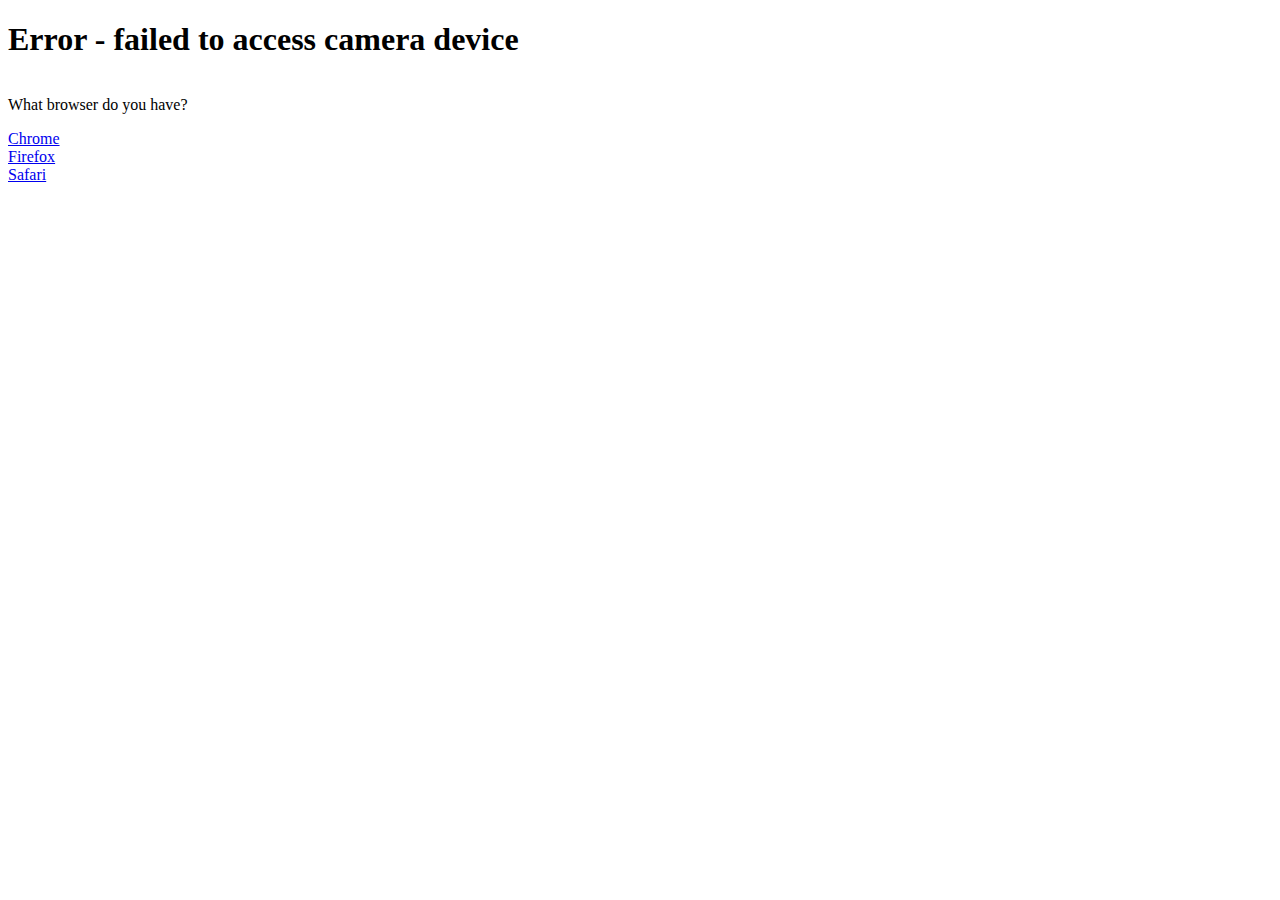
==== index.html @ c81b5ffb "Add Safari and fix wording" ====
<!DOCTYPE html>
<html>
  <head>
    <meta charset="UTF-8">
    <title>mircam</title>
    <link rel="stylesheet" href="index.css">
  </head>
  <body>
    <h1 id="status">Initializing camera access...</h1>

    <div class="troubleshooting-container" id="troubleshooting" style="display: none;">
      <p>What browser do you have?</p>

      <a href="chrome-troubleshooting.html">Chrome</a><br>
      <a href="firefox-troubleshooting.html">Firefox</a><br>
      <a href="safari-troubleshooting.html">Safari</a>

    </div>

    <div class="video-container" id="videoContainer">
      <video autoplay="true" id="videoElement">
      </video>
    </div>

    <script>
      var video = document.querySelector("#videoElement");

      if (navigator.mediaDevices.getUserMedia) {
        navigator.mediaDevices.getUserMedia({
            video: true
          })
          .then(function(stream) {
            video.srcObject = stream;
            video.play();
          })
          .catch(function(error) {
            window.alert("Couldn't activate camera. Please make sure to grant permissions, and then refresh the page.");
            var status = document.getElementById("status")
            status.innerHTML = "Error - failed to access camera device";
            var troubleshooting = document.getElementById("troubleshooting")
            troubleshooting.style = "display: inline-block;";
            var videoContainer = document.getElementById("videoContainer")
            videoContainer.style = "display: none;";
          });
      }
    </script>
  </body>
</html>
---- index.css ----
.video-container {
  position: absolute;
  top: 0;
  bottom: 0;
  width: 100%;
  height: 100%;
  overflow: hidden;
}
.video-container video {
  /* Make video to at least 100% wide and tall */
  min-width: 100%;
  min-height: 100%;

  /* Setting width & height to auto prevents the browser from stretching or squishing the video */
  width: auto;
  height: auto;

  /* Center the video */
  position: absolute;
  top: 50%;
  left: 50%;
  transform: translate(-50%,-50%);
}

::-webkit-scrollbar {
    display: none;
}
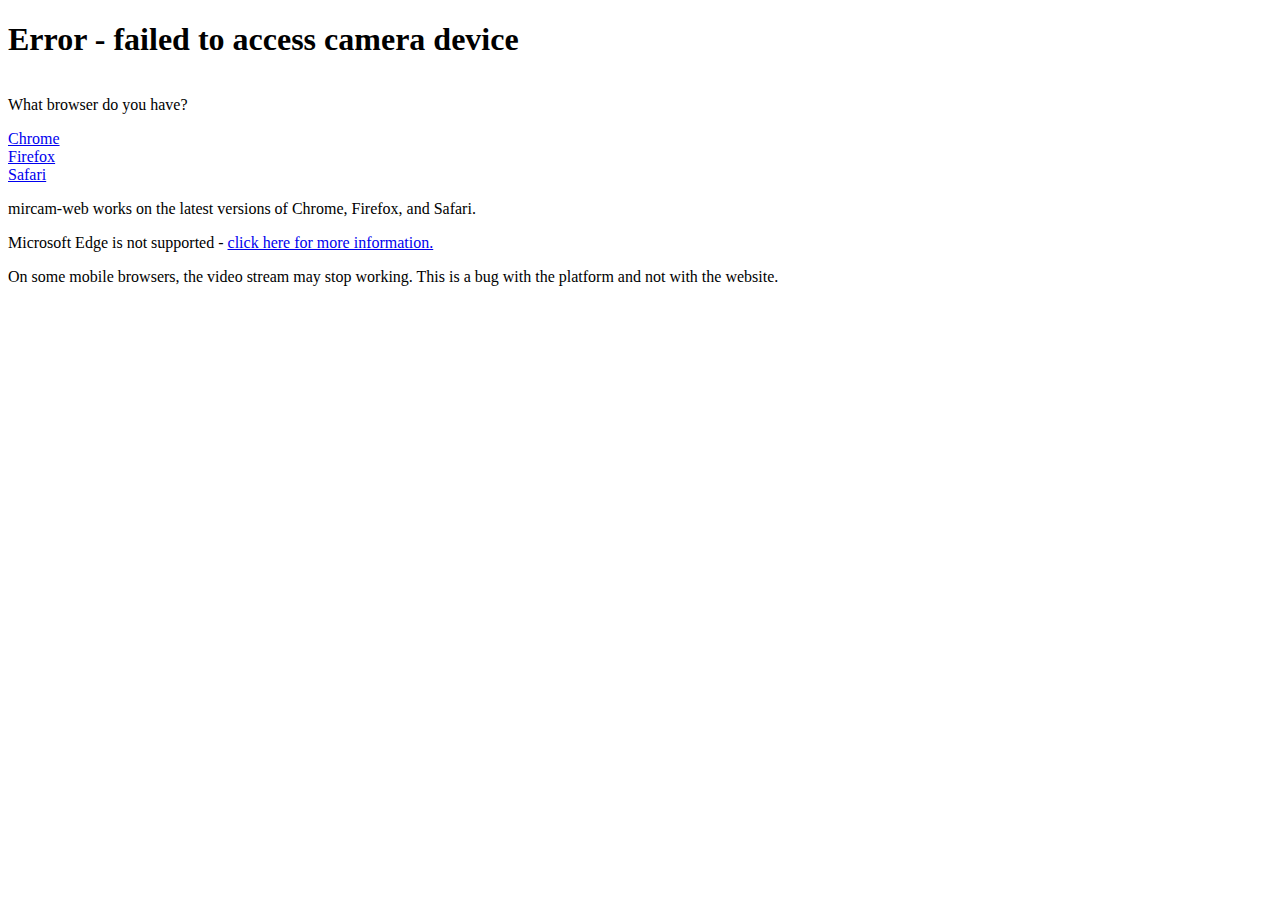
==== commit 1e26c39d: "Add more compat information" ====
--- a/index.html
+++ b/index.html
@@ -1,31 +1,67 @@
 <!DOCTYPE html>
 <html>
-  <head>
-    <meta charset="UTF-8">
-    <title>mircam</title>
-    <link rel="stylesheet" href="index.css">
-  </head>
-  <body>
-    <h1 id="status">Initializing camera access...</h1>
 
-    <div class="troubleshooting-container" id="troubleshooting" style="display: none;">
-      <p>What browser do you have?</p>
+<head>
+  <meta charset="UTF-8">
+  <title>mircam</title>
+  <link rel="stylesheet" href="index.css">
+</head>
 
-      <a href="chrome-troubleshooting.html">Chrome</a><br>
-      <a href="firefox-troubleshooting.html">Firefox</a><br>
-      <a href="safari-troubleshooting.html">Safari</a>
+<body>
+  <h1 id="statusHeader">Initializing camera access...</h1>
 
+  <div class="troubleshooting-container" id="troubleshooting" style="display: none;">
+    <p>What browser do you have?</p>
+
+    <a href="chrome-troubleshooting.html">Chrome</a><br>
+    <a href="firefox-troubleshooting.html">Firefox</a><br>
+    <a href="safari-troubleshooting.html">Safari</a>
+
+    <p>mircam-web works on the latest versions of Chrome, Firefox, and Safari.</p>
+
+    <p>Microsoft Edge is not supported - <a href="#" onclick="edgeDisplay()">click here for more information.</a></p>
+
+    <p>On some mobile browsers, the video stream may stop working. This is a bug with the platform and not with the website.</p>
+  </div>
+
+  <div class="edge-browser-container" id="edgeBrowser" style="display: none;">
+    <p>On old versions of Microsoft Edge, there is an incompatibility where the image from the webcam will be flipped in various degrees.</p>
+    <p>A Microsoft representative has <a href="https://answers.microsoft.com/en-us/msoffice/forum/all/teams-webcam-displaying-sideways-on-desktop/e5b91504-783b-40c0-b309-a882a1d6973f">confirmed this issue.</a></p>
+
+    <p>Please use either Chrome, Firefox, or Safari. Or upgrade your Microsoft Edge browser to the new beta version that uses Chromium as the backend.</p>
+
+    <p>If you wish to use the beta version of Microsoft Edge (NOT recommended) you <a href="https://www.microsoft.com/en-us/edge/?form=MY01BL&OCID=MY01BL">can download it here.</a></p>
+
+    <div id="notEdgeGoBack" style="display: none;">
+      <a href="javascript:history.go(0)"><- Return to previous menu</a>
     </div>
+  </div>
 
-    <div class="video-container" id="videoContainer">
-      <video autoplay="true" id="videoElement">
-      </video>
-    </div>
+  <div class="video-container" id="videoContainer">
+    <video autoplay="true" id="videoElement">
+    </video>
+  </div>
 
-    <script>
-      var video = document.querySelector("#videoElement");
+  <script>
+    var stopExecution = false;
+    var edgeBrowser = false;
+    var statusHeader = document.getElementById("statusHeader")
+    var video = document.querySelector("#videoElement");
+    var videoContainer = document.getElementById("videoContainer");
+    var troubleshooting = document.getElementById("troubleshooting");
+    var edgeBrowserContainer = document.getElementById("edgeBrowser");
+    var edgeOtherBrowserButton = document.getElementById("notEdgeGoBack");
+    var edgeInformationViewOnOtherBrowser = false;
 
-      if (navigator.mediaDevices.getUserMedia) {
+    // Remove videoContainer
+    function removeVideo() {
+      // Remove overlay (otherwise it will catch mouse clicks)
+      videoContainer.style = "display: none;";
+    }
+
+    // Camera start
+    function cameraStart() {
+      if(navigator.mediaDevices.getUserMedia) {
         navigator.mediaDevices.getUserMedia({
             video: true
           })
@@ -35,14 +71,56 @@
           })
           .catch(function(error) {
             window.alert("Couldn't activate camera. Please make sure to grant permissions, and then refresh the page.");
-            var status = document.getElementById("status")
-            status.innerHTML = "Error - failed to access camera device";
-            var troubleshooting = document.getElementById("troubleshooting")
+            statusHeader.innerHTML = "Error - failed to access camera device";
+
+            // Show debugger
             troubleshooting.style = "display: inline-block;";
-            var videoContainer = document.getElementById("videoContainer")
-            videoContainer.style = "display: none;";
+            removeVideo();
           });
       }
-    </script>
-  </body>
+    }
+
+    // Show more information about Microsoft Edge incompatibility
+    function edgeDisplay() {
+      spoofEdge();
+      edgeInformationViewOnOtherBrowser = true;
+      main();
+    }
+
+    // Spoof edge
+    function spoofEdge() {
+      stopExecution = true;
+      edgeBrowser = true;
+    }
+
+    // spoofEdge();
+
+    // Detect Edge browser
+    if (/Edge/.test(navigator.userAgent) || edgeBrowser) {
+      stopExecution = !window.confirm("Warning - Edge browser detected. Are you sure you want to continue? (Click Cancel for more information.)");
+      edgeBrowser = true;
+    }
+
+    // Main
+    function main() {
+      if (stopExecution) {
+        if (edgeBrowser) {
+          statusHeader.innerHTML = "Microsoft Edge is unsupported";
+          edgeBrowserContainer.style = "display: inline-block;";
+          troubleshooting.style = "display: none;";
+          if(edgeInformationViewOnOtherBrowser) {
+            edgeOtherBrowserButton.style = "display: inline-block;";
+          }
+        }
+        removeVideo();
+      } else {
+        cameraStart();
+      }
+    }
+
+    // Start main()
+    main();
+  </script>
+</body>
+
 </html>
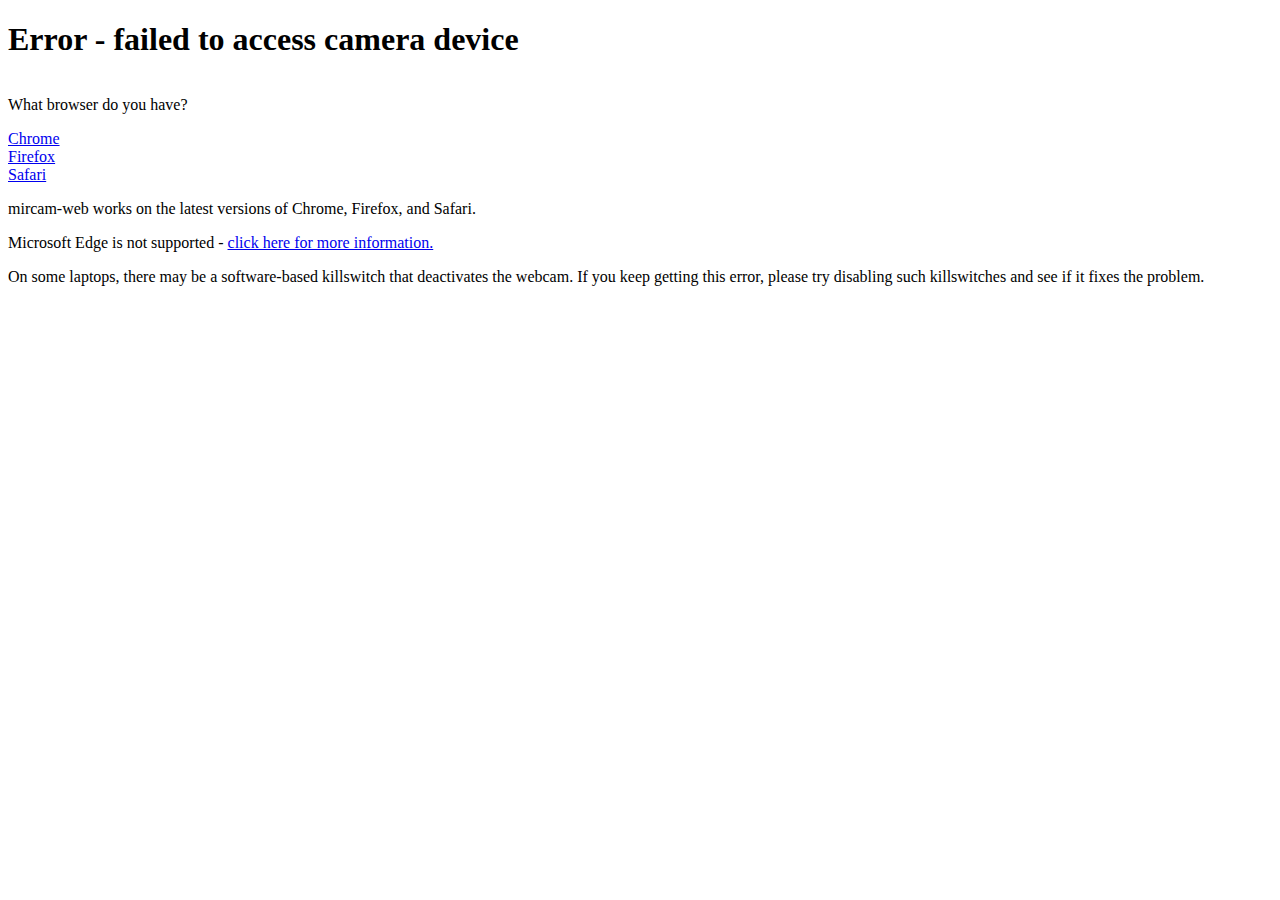
==== commit a576ff8c: "Add Insights script" ====
--- a/index.html
+++ b/index.html
@@ -20,8 +20,8 @@
     <p>mircam-web works on the latest versions of Chrome, Firefox, and Safari.</p>
 
     <p>Microsoft Edge is not supported - <a href="#" onclick="edgeDisplay()">click here for more information.</a></p>
-
-    <p>On some mobile browsers, the video stream may stop working. This is a bug with the platform and not with the website.</p>
+    
+    <p>On some laptops, there may be a software-based killswitch that deactivates the webcam. If you keep getting this error, please try disabling such killswitches and see if it fixes the problem.</p>
   </div>
 
   <div class="edge-browser-container" id="edgeBrowser" style="display: none;">
@@ -38,9 +38,15 @@
   </div>
 
   <div class="video-container" id="videoContainer">
-    <video autoplay="true" id="videoElement">
+    <video id="videoElement" playsinline autoplay muted>
     </video>
   </div>
+    
+  <script src="https://getinsights.io/js/insights.js"></script>
+  <script>
+    insights.init('b0kHTDCLpSNHcOSJ');
+    insights.trackPages();
+  </script>
 
   <script>
     var stopExecution = false;
@@ -63,7 +69,8 @@
     function cameraStart() {
       if(navigator.mediaDevices.getUserMedia) {
         navigator.mediaDevices.getUserMedia({
-            video: true
+            video: true,
+            audio: false
           })
           .then(function(stream) {
             video.srcObject = stream;
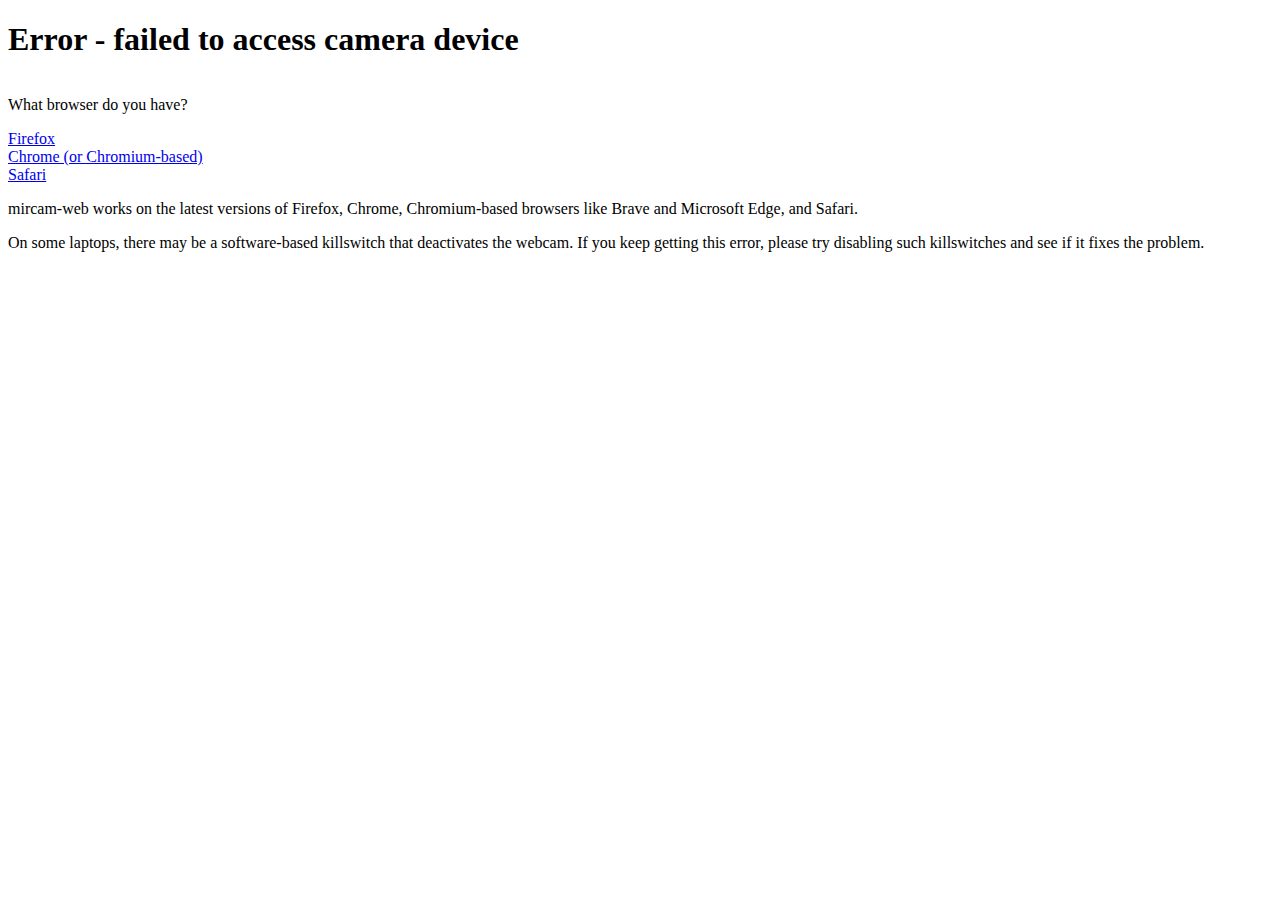
==== commit a0ced2d6: "Remove disclaimer about old Microsoft Edge" ====
--- a/index.html
+++ b/index.html
@@ -13,28 +13,13 @@
   <div class="troubleshooting-container" id="troubleshooting" style="display: none;">
     <p>What browser do you have?</p>
 
-    <a href="chrome-troubleshooting.html">Chrome</a><br>
-    <a href="firefox-troubleshooting.html">Firefox</a><br>
-    <a href="safari-troubleshooting.html">Safari</a>
+    <a href="troubleshooting/firefox.html">Firefox</a><br>
+    <a href="troubleshooting/chrome.html">Chrome (or Chromium-based)</a><br>
+    <a href="troubleshooting/safari.html">Safari</a>
 
-    <p>mircam-web works on the latest versions of Chrome, Firefox, and Safari.</p>
-
-    <p>Microsoft Edge is not supported - <a href="#" onclick="edgeDisplay()">click here for more information.</a></p>
+    <p>mircam-web works on the latest versions of Firefox, Chrome, Chromium-based browsers like Brave and Microsoft Edge, and Safari.</p>
     
     <p>On some laptops, there may be a software-based killswitch that deactivates the webcam. If you keep getting this error, please try disabling such killswitches and see if it fixes the problem.</p>
-  </div>
-
-  <div class="edge-browser-container" id="edgeBrowser" style="display: none;">
-    <p>On old versions of Microsoft Edge, there is an incompatibility where the image from the webcam will be flipped in various degrees.</p>
-    <p>A Microsoft representative has <a href="https://answers.microsoft.com/en-us/msoffice/forum/all/teams-webcam-displaying-sideways-on-desktop/e5b91504-783b-40c0-b309-a882a1d6973f">confirmed this issue.</a></p>
-
-    <p>Please use either Chrome, Firefox, or Safari. Or upgrade your Microsoft Edge browser to the new beta version that uses Chromium as the backend.</p>
-
-    <p>If you wish to use the beta version of Microsoft Edge (NOT recommended) you <a href="https://www.microsoft.com/en-us/edge/?form=MY01BL&OCID=MY01BL">can download it here.</a></p>
-
-    <div id="notEdgeGoBack" style="display: none;">
-      <a href="javascript:history.go(0)"><- Return to previous menu</a>
-    </div>
   </div>
 
   <div class="video-container" id="videoContainer">
@@ -49,15 +34,10 @@
   </script>
 
   <script>
-    var stopExecution = false;
-    var edgeBrowser = false;
     var statusHeader = document.getElementById("statusHeader")
     var video = document.querySelector("#videoElement");
     var videoContainer = document.getElementById("videoContainer");
     var troubleshooting = document.getElementById("troubleshooting");
-    var edgeBrowserContainer = document.getElementById("edgeBrowser");
-    var edgeOtherBrowserButton = document.getElementById("notEdgeGoBack");
-    var edgeInformationViewOnOtherBrowser = false;
 
     // Remove videoContainer
     function removeVideo() {
@@ -87,42 +67,9 @@
       }
     }
 
-    // Show more information about Microsoft Edge incompatibility
-    function edgeDisplay() {
-      spoofEdge();
-      edgeInformationViewOnOtherBrowser = true;
-      main();
-    }
-
-    // Spoof edge
-    function spoofEdge() {
-      stopExecution = true;
-      edgeBrowser = true;
-    }
-
-    // spoofEdge();
-
-    // Detect Edge browser
-    if (/Edge/.test(navigator.userAgent) || edgeBrowser) {
-      stopExecution = !window.confirm("Warning - Edge browser detected. Are you sure you want to continue? (Click Cancel for more information.)");
-      edgeBrowser = true;
-    }
-
     // Main
     function main() {
-      if (stopExecution) {
-        if (edgeBrowser) {
-          statusHeader.innerHTML = "Microsoft Edge is unsupported";
-          edgeBrowserContainer.style = "display: inline-block;";
-          troubleshooting.style = "display: none;";
-          if(edgeInformationViewOnOtherBrowser) {
-            edgeOtherBrowserButton.style = "display: inline-block;";
-          }
-        }
-        removeVideo();
-      } else {
-        cameraStart();
-      }
+      cameraStart();
     }
 
     // Start main()
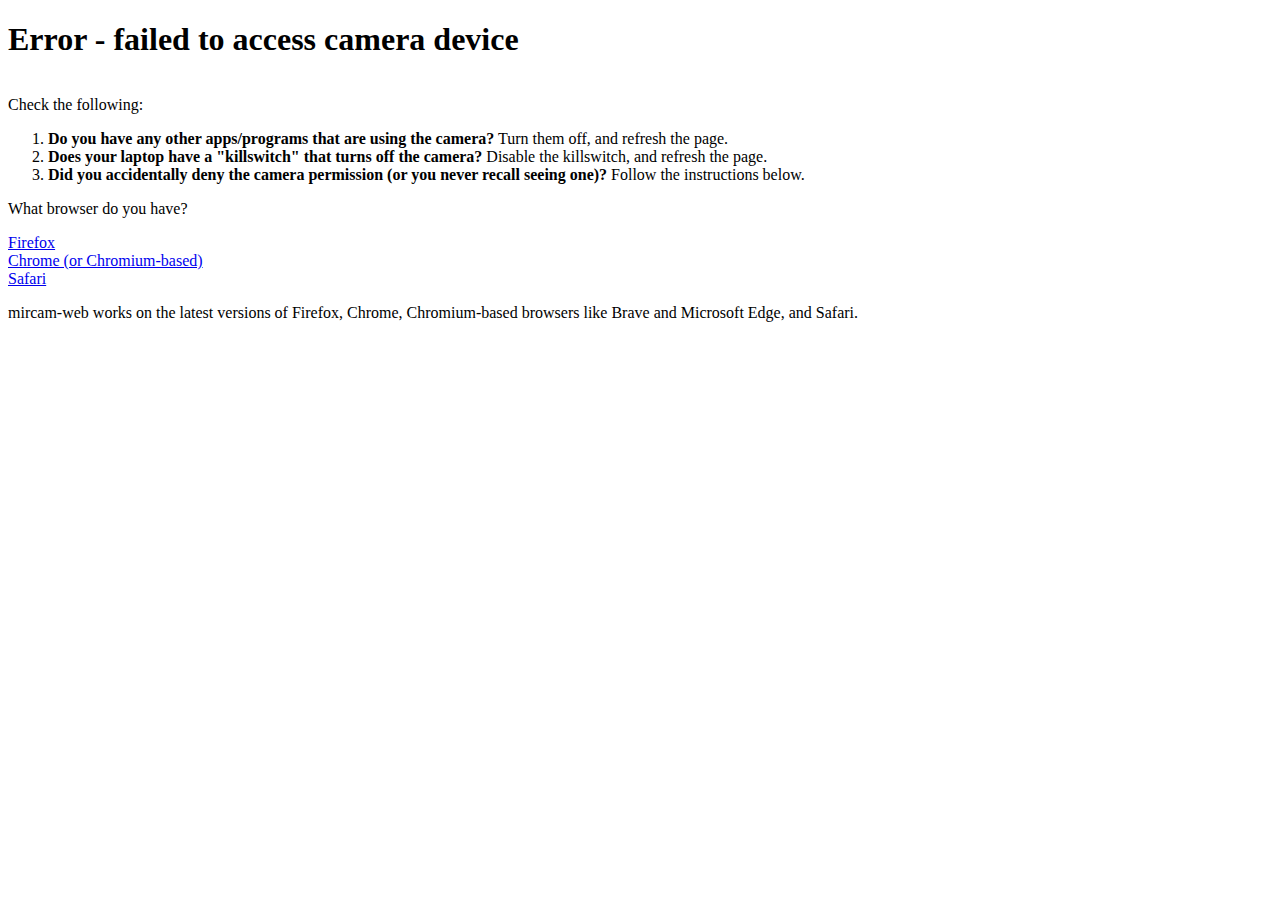
==== commit 4e3a020a: "Simplify troubleshooting help" ====
--- a/index.html
+++ b/index.html
@@ -11,6 +11,14 @@
   <h1 id="statusHeader">Initializing camera access...</h1>
 
   <div class="troubleshooting-container" id="troubleshooting" style="display: none;">
+    <p>Check the following:</p>
+
+    <ol>
+      <li><strong>Do you have any other apps/programs that are using the camera?</strong> Turn them off, and refresh the page.</li>
+      <li><strong>Does your laptop have a "killswitch" that turns off the camera?</strong> Disable the killswitch, and refresh the page.</li>
+      <li><strong>Did you accidentally deny the camera permission (or you never recall seeing one)?</strong> Follow the instructions below.</li>
+    </ol>
+
     <p>What browser do you have?</p>
 
     <a href="troubleshooting/firefox.html">Firefox</a><br>
@@ -18,8 +26,6 @@
     <a href="troubleshooting/safari.html">Safari</a>
 
     <p>mircam-web works on the latest versions of Firefox, Chrome, Chromium-based browsers like Brave and Microsoft Edge, and Safari.</p>
-    
-    <p>On some laptops, there may be a software-based killswitch that deactivates the webcam. If you keep getting this error, please try disabling such killswitches and see if it fixes the problem.</p>
   </div>
 
   <div class="video-container" id="videoContainer">
@@ -55,12 +61,12 @@
           .then(function(stream) {
             video.srcObject = stream;
             video.play();
+
+            // Clear text
+            statusHeader.innerHTML = "";
           })
           .catch(function(error) {
-            window.alert("Couldn't activate camera. Please make sure to grant permissions, and then refresh the page.");
             statusHeader.innerHTML = "Error - failed to access camera device";
-
-            // Show debugger
             troubleshooting.style = "display: inline-block;";
             removeVideo();
           });
--- a/index.css
+++ b/index.css
@@ -1,25 +1,10 @@
-.video-container {
-  position: absolute;
+video {
+  position: fixed;
+  object-fit: contain;
+  width: 100vw;
+  height: 100vh;
   top: 0;
-  bottom: 0;
-  width: 100%;
-  height: 100%;
-  overflow: hidden;
-}
-.video-container video {
-  /* Make video to at least 100% wide and tall */
-  min-width: 100%;
-  min-height: 100%;
-
-  /* Setting width & height to auto prevents the browser from stretching or squishing the video */
-  width: auto;
-  height: auto;
-
-  /* Center the video */
-  position: absolute;
-  top: 50%;
-  left: 50%;
-  transform: translate(-50%,-50%);
+  left: 0;
 }
 
 ::-webkit-scrollbar {
